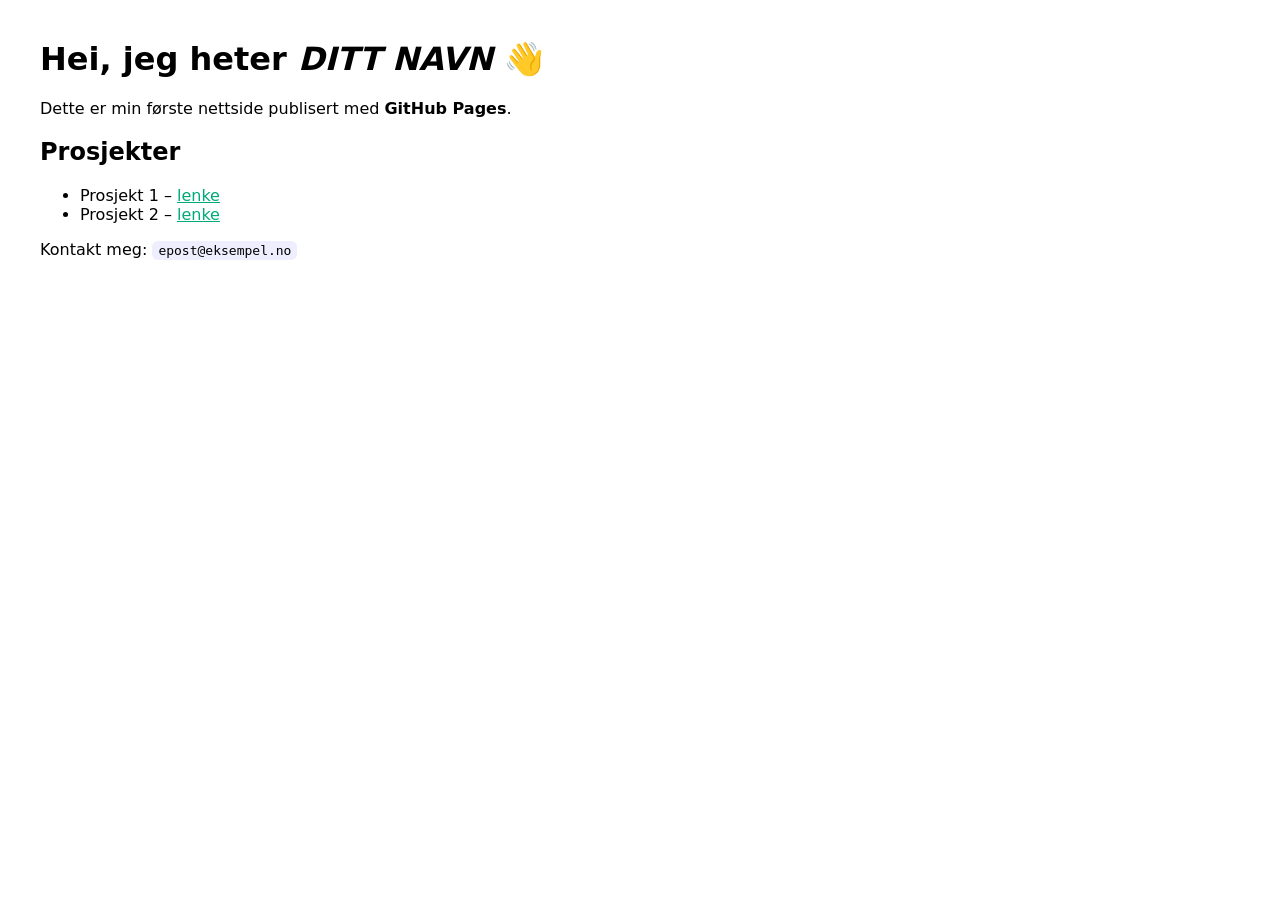
==== index.html @ 13ea073c "Create index.html" ====
<!doctype html>
<html lang="no">
<meta charset="utf-8">
<meta name="viewport" content="width=device-width, initial-scale=1">
<title>Min portfolio</title>
<style>body{font-family:system-ui,Segoe UI,Arial;margin:40px;max-width:720px}h1{font-size:2rem}a{color:#0a7}code{background:#eef;padding:2px 6px;border-radius:6px}</style>
<h1>Hei, jeg heter <em>DITT NAVN</em> 👋</h1>
<p>Dette er min første nettside publisert med <strong>GitHub Pages</strong>.</p>
<h2>Prosjekter</h2>
<ul>
  <li>Prosjekt 1 – <a href="#">lenke</a></li>
  <li>Prosjekt 2 – <a href="#">lenke</a></li>
</ul>
<p>Kontakt meg: <code>epost@eksempel.no</code></p>
</html>
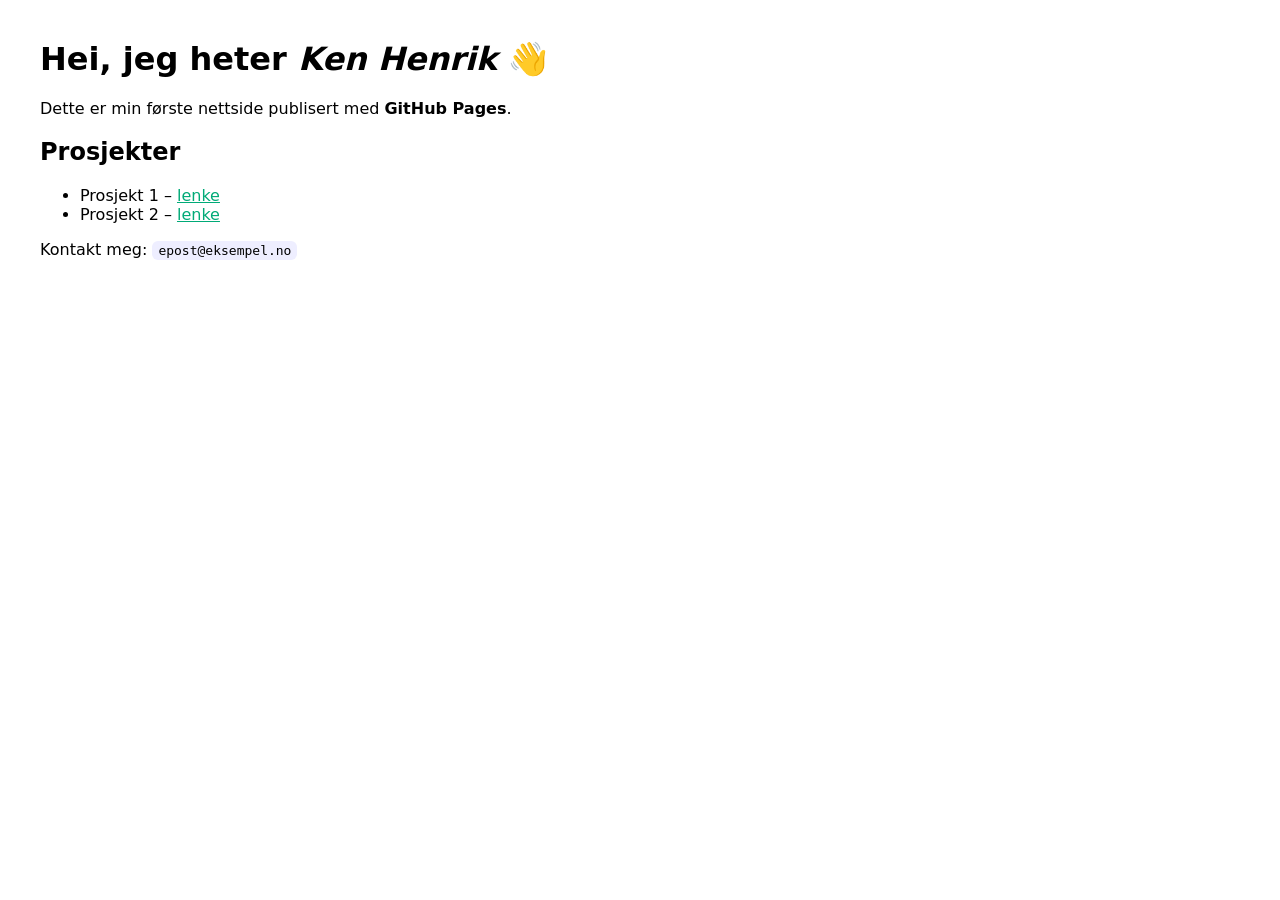
==== commit 998b6c8a: "Update index.html" ====
--- a/index.html
+++ b/index.html
@@ -4,7 +4,7 @@
 <meta name="viewport" content="width=device-width, initial-scale=1">
 <title>Min portfolio</title>
 <style>body{font-family:system-ui,Segoe UI,Arial;margin:40px;max-width:720px}h1{font-size:2rem}a{color:#0a7}code{background:#eef;padding:2px 6px;border-radius:6px}</style>
-<h1>Hei, jeg heter <em>DITT NAVN</em> 👋</h1>
+<h1>Hei, jeg heter <em>Ken Henrik</em> 👋</h1>
 <p>Dette er min første nettside publisert med <strong>GitHub Pages</strong>.</p>
 <h2>Prosjekter</h2>
 <ul>
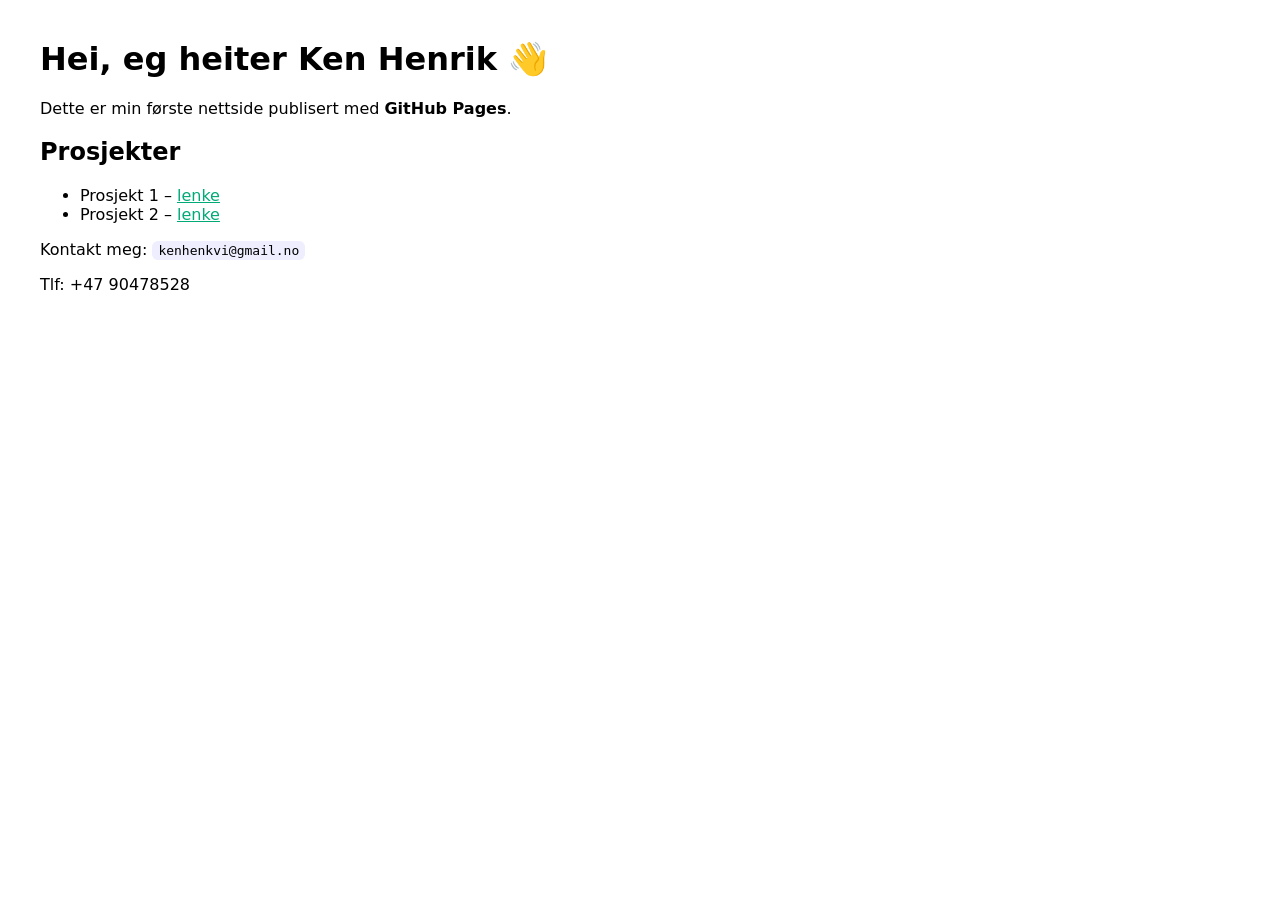
==== commit 56f21bf0: "Update index.html" ====
--- a/index.html
+++ b/index.html
@@ -4,12 +4,13 @@
 <meta name="viewport" content="width=device-width, initial-scale=1">
 <title>Min portfolio</title>
 <style>body{font-family:system-ui,Segoe UI,Arial;margin:40px;max-width:720px}h1{font-size:2rem}a{color:#0a7}code{background:#eef;padding:2px 6px;border-radius:6px}</style>
-<h1>Hei, jeg heter <em>Ken Henrik</em> 👋</h1>
+<h1>Hei, eg heiter Ken Henrik 👋</h1>
 <p>Dette er min første nettside publisert med <strong>GitHub Pages</strong>.</p>
 <h2>Prosjekter</h2>
 <ul>
   <li>Prosjekt 1 – <a href="#">lenke</a></li>
   <li>Prosjekt 2 – <a href="#">lenke</a></li>
 </ul>
-<p>Kontakt meg: <code>epost@eksempel.no</code></p>
+<p>Kontakt meg: <code>kenhenkvi@gmail.no</code></p>
+<p>Tlf: +47 90478528</p>
 </html>
